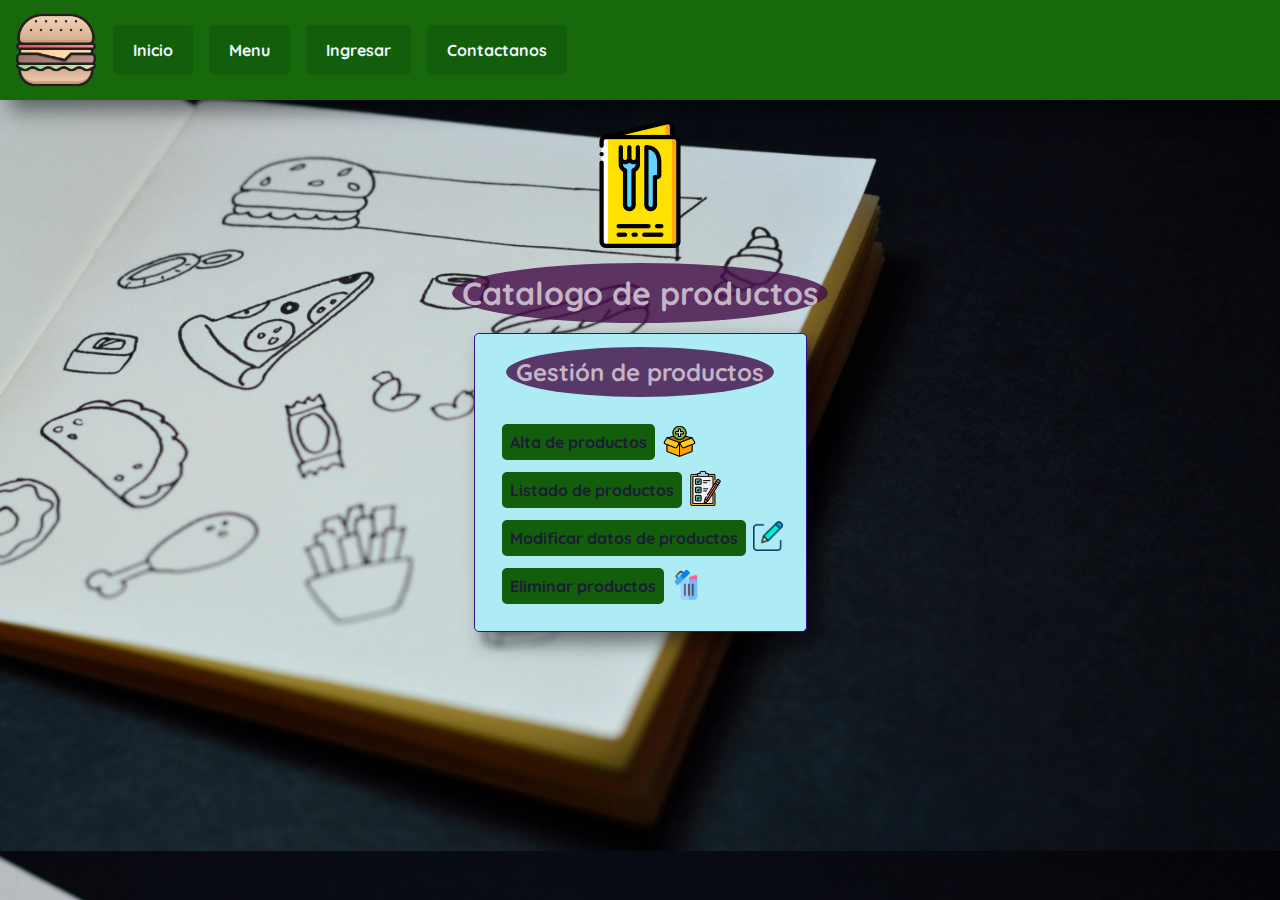
==== index.html @ 82a6f145 "Add files via upload" ====
<!DOCTYPE html>
<html lang="es">

<head>
    <meta charset="UTF-8">
    <meta name="viewport" content="width=device-width, initial-scale=1.0">
    <title>Espacio de Gestion Hamburguesria</title>
    <link rel="stylesheet" href="./static/css/estilos.css">
</head>
<body>
    <header>
        <nav class="navbar-index ">
            <img class="logo-nav" src="./static/img/logoburguer.png" alt="logo de hamburgueseria">
            <ul class="navbaritems">
                <li><a href="index.html">Inicio</a></li>
                <li><a href="menu.html">Menu</a></li>
                <li><a href="ingreso.html">Ingresar</a></li>
                <li><a href="Contacto.html">Contactanos</a></li>
            </ul>
        </nav>
    </header>

    <div>
        <div class="logo-centrado">
            <img class="logmenu" src="./static/img/logomenu.png" alt="logo">
        </div>
        <br>
        <div class="catprod" >
        <h1>Catalogo de productos</h1>
        </div>
        <br>
        <table>
            <th><h2>Gestión de productos</h2></th>
            <tr>
                <td class="contenedor-centrado"><a href="altas.html">Alta de productos</a><img class="icoagregar" src="./static/img/agregarico.png" alt="icono-alta"></td>
            </tr>
            <tr>
                <td class="contenedor-centrado "><a href="listado.html">Listado de productos</a><img class="icolist" src="./static/img/listaico.png" alt="icono-lista"></td>
            </tr>
            <tr>
                <td class="contenedor-centrado "><a href="modificaciones.html">Modificar datos de productos</a><img class="icomod" src="./static/img/editarico.png" alt="icono-modificar"></td>
            </tr>
            <tr>
                <td class="contenedor-centrado "><a href="listadoEliminar.html">Eliminar productos</a><img class="icodel" src="./static/img/eliminarico.png" alt="eliminar-icono"></td>
            </tr>
        </table>
</body>
<br>
<br>

</html>
---- static/css/estilos.css ----
/* Estilos para todo el proyecto */
@import url('https://fonts.googleapis.com/css2?family=Quicksand:wght@300;400;500;600;700&display=swap');
*{
    font-family: 'Quicksand', sans-serif;
    margin: 0;
}

body {
    background-image: url(/static/img/fondo.jpg);
    background-size: cover;
}

.contenedor-centrado {
    display:flex;
    width: 100%;
    justify-content: left;
   
}

.logo-centrado{
    display: flex;
    justify-content: center;
    align-items: center;
    margin-bottom: 5px;
    margin-top: 120px;
}
.logmenu{
    width: 10%;
}

.navbar-index{
    margin: 0;
    padding: 0;
    
    top: 0;
    width: 100vw;
    height: 100px;
    background-color: #17690c;
    display: flex;
    justify-content: flex-start;
    align-items: center; 
    
    overflow: hidden;
    margin-bottom: 20px;
    position: fixed !important; 
    box-shadow: 10px 10px 20px rgba(0, 0, 0, 0.5);
}
.navbaritems{
    list-style: none;
    padding: 0;
    display: flex;
    margin: 1%;
    column-gap: 8px
}
.navbaritems li a{
    display: block;
    padding: 15px 20px;
    color: aliceblue;
    text-decoration: none;
    
}
.logo-nav{
    height: 80%;
    overflow: hidden;
    margin-left: 1em;
}

p {
    font-family: 'Times New Roman', Times, serif;
    background-color: #f9f9f9;
    max-width: 400px;
    margin: 0 auto;
    padding: 20px;
}

h1, h2, h3, h4, h5, h6 {
    text-align: center;
    color: #c4b4c6;
    background-color: #440e48cf;
    display: inline;
    padding: 10px;
    border-radius: 100%;
}
.catprod{
    text-align: center;    
    
}

form {
    max-width: 400px;
    margin: 0 auto;
    padding: 20px;
    background-color: #390e8c;
    border: 1px solid lightslategray;
    border-radius: 5px;
    box-shadow: 10px 10px 20px rgba(0, 0, 0, 0.5);
}

table {
    max-width: 90%;
    margin: 0 auto;
    padding: 20px;
    background-color: #aeecf5;
    border: 1px solid lightslategray;
    border-radius: 5px;
    box-shadow: 10px 10px 20px rgba(0, 0, 0, 0.5);
    border-color: #390e8c;
}
th{
    padding-bottom: 30px;
}

label {
    display: block;
    margin-bottom: 5px;
}
.icoagregar{
    width: 35px;
    height: 35px;
    margin-top: 3px;
    margin-left: 3px;
}
.icolist{
    width: 35px;
    height: 35px;
    margin-top: 3px;
    margin-left: 2px;
}
.icomod{
    width: 30px;
    height: 30px;
    margin-top: 5px;
    margin-left: 3px;
}
.icodel{
    width: 30px;
    height: 30px;
    margin-top: 2%;
    margin-left: 3px;
}

input[type="text"],
input[type="number"],
textarea {
    width: 90%;
    padding: 10px;
    margin-bottom: 10px;
    border: 1px solid #cccccc;
    border-radius: 5px;
}

input[type="submit"] {
    padding: 10px;
    background-color: #007bff;
    color: #ffffff;
    border: none;
    border-radius: 5px;
    cursor: pointer;
}

input[type="submit"]:hover {
    background-color: #0056b3;
}

button {
    padding: 8px;
    margin:4px;
    background-color: #007bff;
    color: #ffffff;
    border: none;
    border-radius: 5px;
    cursor: pointer;
}

button:hover {
    background-color: #0056b3;
}

a {
    padding: 8px;
    margin: 4px;
    background-color: #125e0b;
    color: #1d1a39;
    border: none;
    border-radius: 5px;
    cursor: pointer;
    text-decoration: none;
    font-size: 100%;
    font-weight: 800;
}

a:hover {
    background-color: #1d1a39;
    color:#1ef528
}
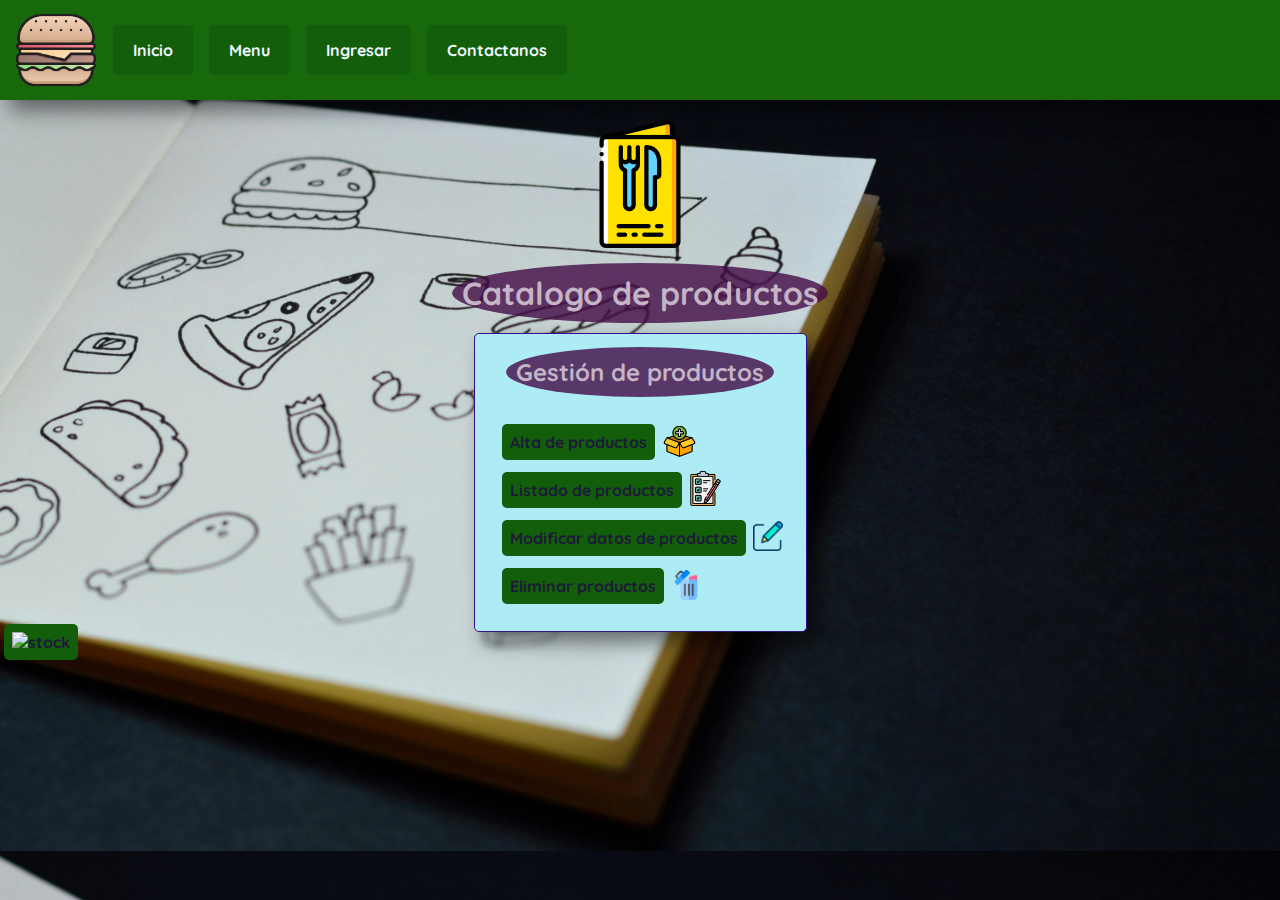
==== commit ea1f3869: "Update index.html" ====
--- a/index.html
+++ b/index.html
@@ -44,6 +44,8 @@
                 <td class="contenedor-centrado "><a href="listadoEliminar.html">Eliminar productos</a><img class="icodel" src="./static/img/eliminarico.png" alt="eliminar-icono"></td>
             </tr>
         </table>
+        <a href="https://lahamburgueseriadefede.netlify.app/"><img src="static/img/Imagen-animada-Hamburguesa-25.gif" alt="stock" class="stock"></a>
+</body>
 </body>
 <br>
 <br>
--- a/static/css/estilos.css
+++ b/static/css/estilos.css
@@ -9,7 +9,10 @@
     background-image: url(/static/img/fondo.jpg);
     background-size: cover;
 }
-
+.stock {
+    width: 35px;
+    height: 35px;
+}
 .contenedor-centrado {
     display:flex;
     width: 100%;
@@ -192,4 +195,4 @@
 a:hover {
     background-color: #1d1a39;
     color:#1ef528
-}+}
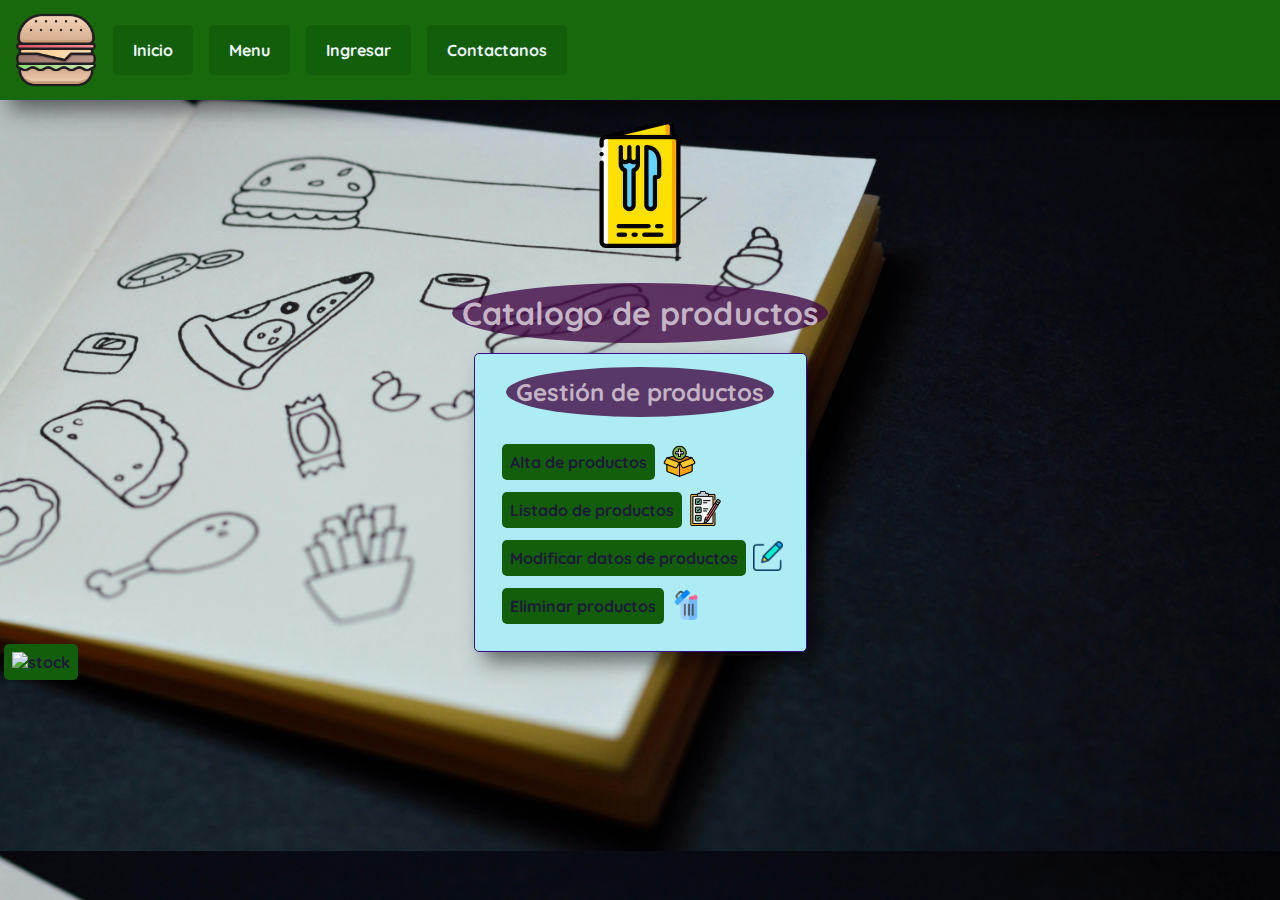
==== commit d7f09208: "retoques" ====
--- a/index.html
+++ b/index.html
@@ -22,10 +22,10 @@
 
     <div>
         <div class="logo-centrado">
-            <img class="logmenu" src="./static/img/logomenu.png" alt="logo">
+            <img class="logmenu" src="./static/img/logomenu.png" alt="logomenu">
         </div>
         <br>
-        <div class="catprod" >
+        <div class="catprod">
         <h1>Catalogo de productos</h1>
         </div>
         <br>
--- a/static/css/estilos.css
+++ b/static/css/estilos.css
@@ -18,6 +18,10 @@
     width: 100%;
     justify-content: left;
    
+}
+.contenedor-retornomenu{
+    display: flex;
+    justify-content: center;
 }
 
 .logo-centrado{
@@ -82,10 +86,11 @@
     background-color: #440e48cf;
     display: inline;
     padding: 10px;
-    border-radius: 100%;
+    border-radius: 50%;
 }
 .catprod{
-    text-align: center;    
+    text-align: center;   
+    margin-top: 20px; 
     
 }
 
@@ -109,6 +114,10 @@
     box-shadow: 10px 10px 20px rgba(0, 0, 0, 0.5);
     border-color: #390e8c;
 }
+.tablalistado{
+    margin-top: 5%;
+    
+}
 th{
     padding-bottom: 30px;
 }
@@ -141,7 +150,9 @@
     margin-top: 2%;
     margin-left: 3px;
 }
-
+#app{
+    margin-top: 30px;
+}
 input[type="text"],
 input[type="number"],
 textarea {
@@ -154,29 +165,29 @@
 
 input[type="submit"] {
     padding: 10px;
-    background-color: #007bff;
-    color: #ffffff;
+    background-color:#125e0b;
+    color: #1d1a39;
     border: none;
     border-radius: 5px;
     cursor: pointer;
 }
 
 input[type="submit"]:hover {
-    background-color: #0056b3;
+    background-color: #1ef528;
 }
 
 button {
     padding: 8px;
     margin:4px;
-    background-color: #007bff;
-    color: #ffffff;
+    background-color: #125e0b;
+    color: #1d1a39;
     border: none;
     border-radius: 5px;
     cursor: pointer;
 }
 
 button:hover {
-    background-color: #0056b3;
+    background-color: #1ef528;
 }
 
 a {
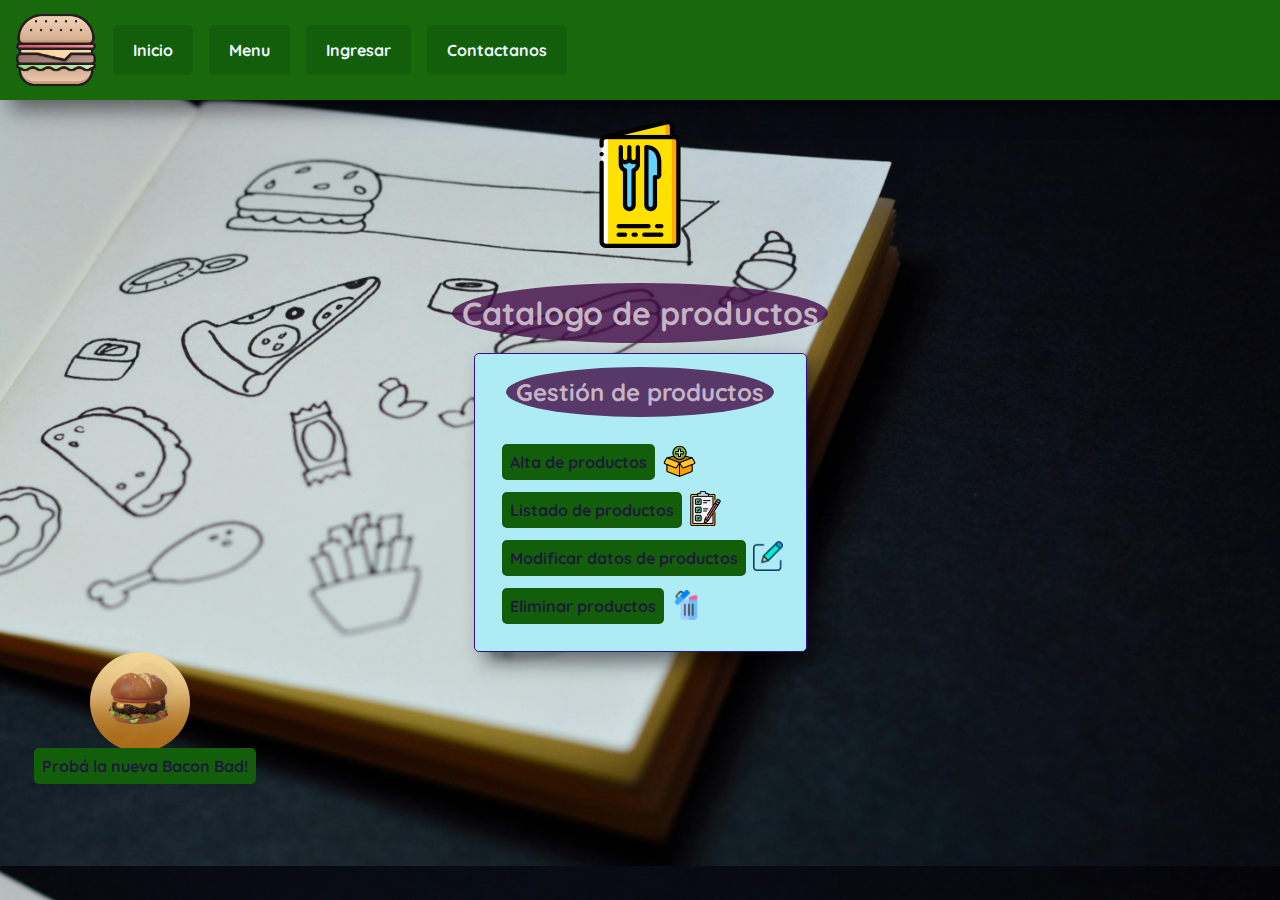
==== commit e581ddb0: "arreglos" ====
--- a/index.html
+++ b/index.html
@@ -12,7 +12,7 @@
         <nav class="navbar-index ">
             <img class="logo-nav" src="./static/img/logoburguer.png" alt="logo de hamburgueseria">
             <ul class="navbaritems">
-                <li><a href="index.html">Inicio</a></li>
+                <li><a href="https://lahamburgueseriadefede.netlify.app/">Inicio</a></li>
                 <li><a href="menu.html">Menu</a></li>
                 <li><a href="ingreso.html">Ingresar</a></li>
                 <li><a href="Contacto.html">Contactanos</a></li>
@@ -44,7 +44,14 @@
                 <td class="contenedor-centrado "><a href="listadoEliminar.html">Eliminar productos</a><img class="icodel" src="./static/img/eliminarico.png" alt="eliminar-icono"></td>
             </tr>
         </table>
-        <a href="https://lahamburgueseriadefede.netlify.app/"><img src="static/img/Imagen-animada-Hamburguesa-25.gif" alt="stock" class="stock"></a>
+        <div class="public">
+        <div class="itempublic1">
+        <img class="stock" src="static/img/hamburger-285_256.gif" alt="stock" >
+        </div>
+        <div class="itempublic2">
+            <a href="https://lahamburgueseriadefede.netlify.app/">Probá la nueva Bacon Bad!</a>
+        </div>
+        </div>
 </body>
 </body>
 <br>
--- a/static/css/estilos.css
+++ b/static/css/estilos.css
@@ -10,8 +10,19 @@
     background-size: cover;
 }
 .stock {
-    width: 35px;
-    height: 35px;
+    width: 100px;
+    height: 100px;
+    border-radius: 100%;
+    margin-left: 60px;
+}
+.link-front{
+    margin-bottom: 50px;
+}
+.public{
+    display: flex;
+    flex-direction: column;
+    margin-bottom: 50px;
+    margin-left: 30px;
 }
 .contenedor-centrado {
     display:flex;
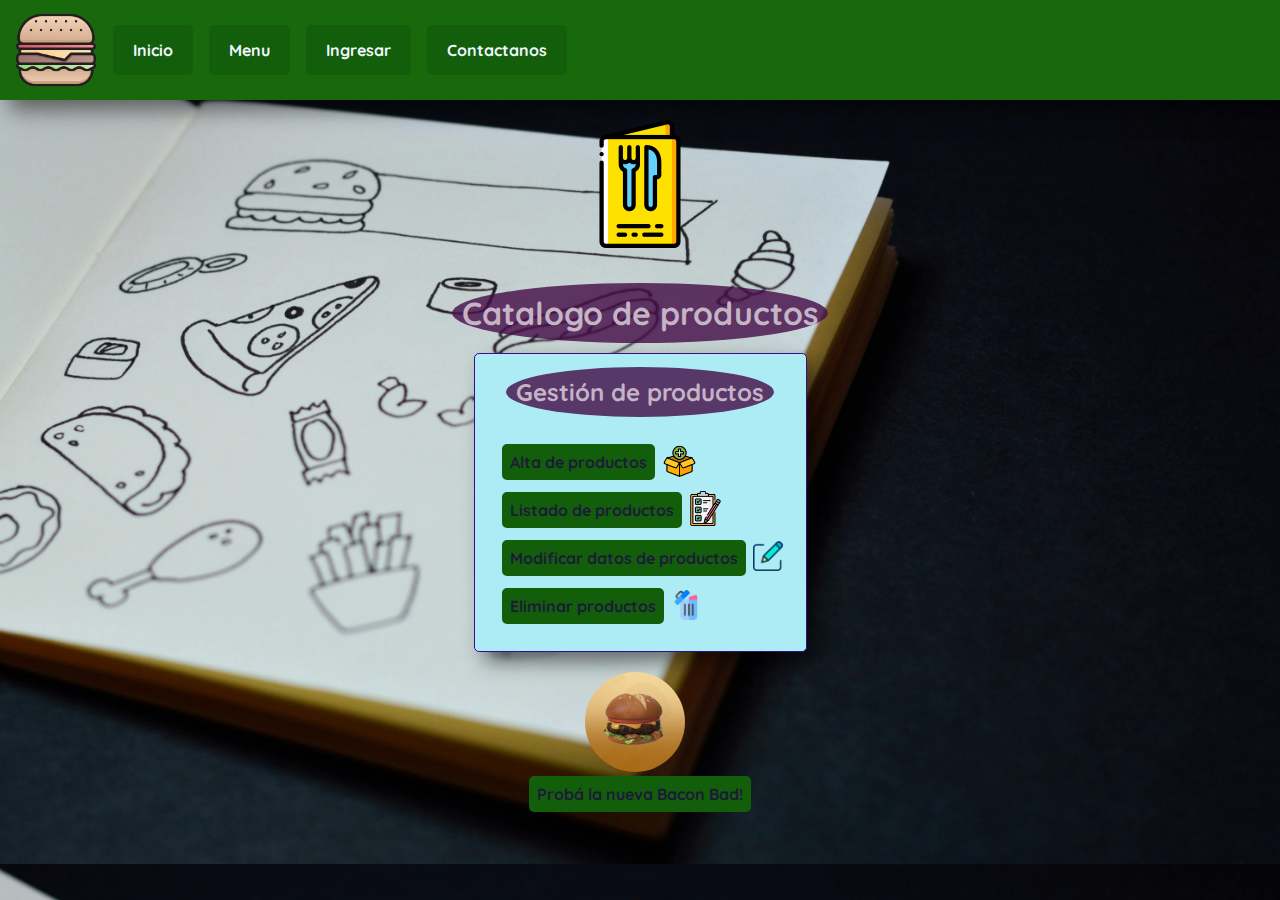
==== commit f6ca6b4d: "arreglos2" ====
--- a/index.html
+++ b/index.html
@@ -44,6 +44,7 @@
                 <td class="contenedor-centrado "><a href="listadoEliminar.html">Eliminar productos</a><img class="icodel" src="./static/img/eliminarico.png" alt="eliminar-icono"></td>
             </tr>
         </table>
+        <br>
         <div class="public">
         <div class="itempublic1">
         <img class="stock" src="static/img/hamburger-285_256.gif" alt="stock" >
--- a/static/css/estilos.css
+++ b/static/css/estilos.css
@@ -21,8 +21,9 @@
 .public{
     display: flex;
     flex-direction: column;
-    margin-bottom: 50px;
-    margin-left: 30px;
+    margin-bottom: 20px;
+    margin-left: 41%;
+    row-gap: 8px;
 }
 .contenedor-centrado {
     display:flex;
